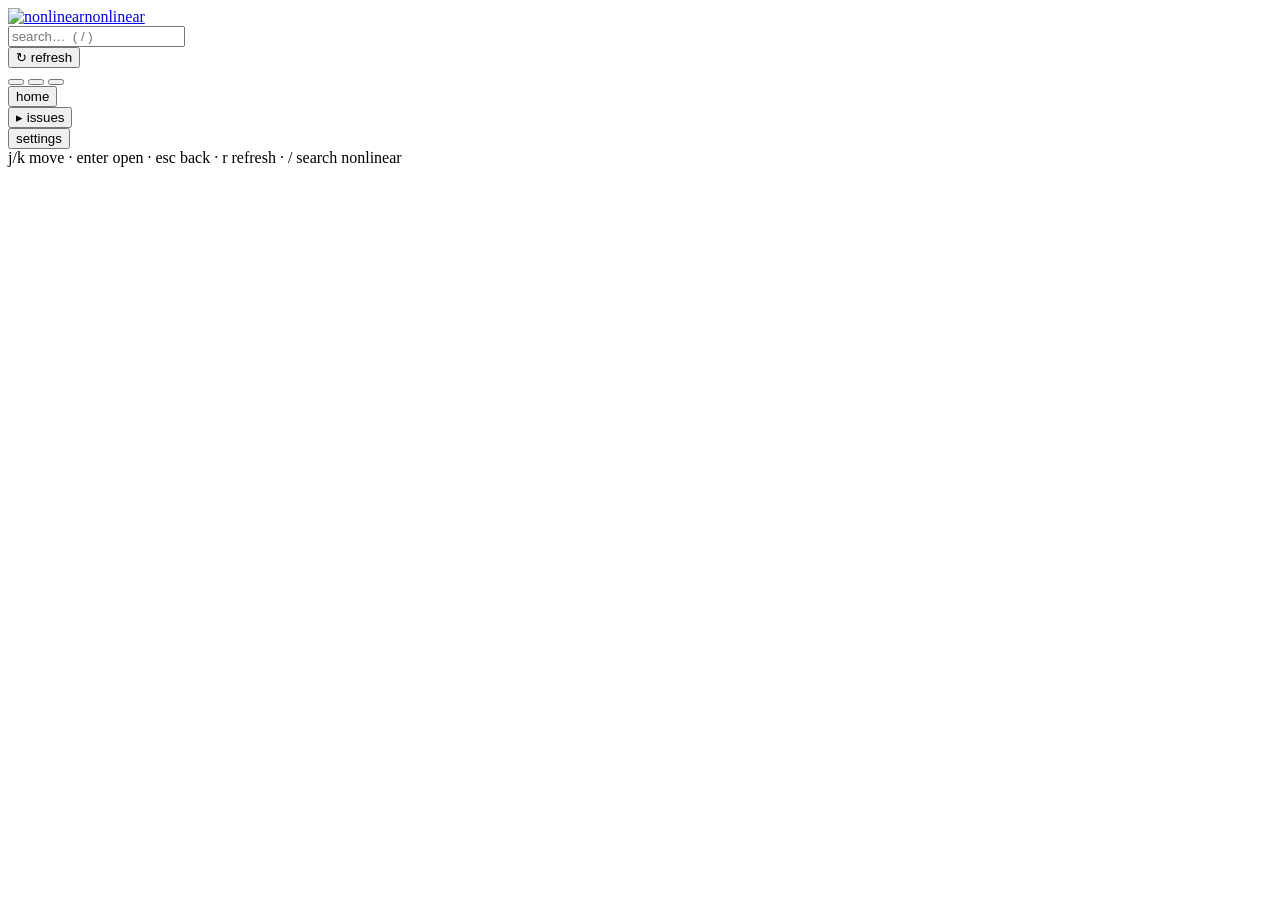
==== web/index.html @ 837e36f2 "Turn home into now strip plus paged activity Home shows claimed, frontier, and waiting, then an even" ====
<!doctype html>
<html lang="en">
  <head>
    <meta charset="utf-8" />
    <meta name="viewport" content="width=device-width, initial-scale=1" />
    <meta name="theme-color" content="#62b84a" />
    <meta name="mobile-web-app-capable" content="yes" />
    <meta name="apple-mobile-web-app-capable" content="yes" />
    <meta name="apple-mobile-web-app-title" content="nonlinear" />
    <title>nonlinear</title>
    <script>
      document.documentElement.dataset.theme = localStorage.getItem("nl-theme") || "matrix";
    </script>
    <link rel="manifest" href="/manifest.json" />
    <link rel="icon" href="/icon-192.png" />
    <link rel="apple-touch-icon" href="/icon-192.png" />
    <link rel="stylesheet" href="/app.css?v=0.3.17" />
  </head>
  <body>
    <div id="app">
      <header>
        <a class="brand" href="#/"><img src="/icon-192.png" alt="nonlinear" /><span>nonlinear</span></a>
        <form id="search-form" role="search">
          <input id="global-search" placeholder="search…  ( / )" autocomplete="off" />
        </form>
        <button type="button" id="refresh" class="hdr-btn" title="refresh" aria-label="refresh">↻ <span class="lbl">refresh</span></button>
        <div class="swatches" role="radiogroup" aria-label="color">
          <button type="button" class="swatch" data-theme="orange" title="orange" aria-label="orange"></button>
          <button type="button" class="swatch" data-theme="matrix" title="matrix green" aria-label="matrix green"></button>
          <button type="button" class="swatch" data-theme="cool" title="cool blue" aria-label="cool blue"></button>
        </div>
      </header>
      <div class="shell">
        <nav>
          <button data-filter="home">home</button>
          <div class="nav-folder" id="nav-issues">
            <button type="button" class="nav-folder-h" data-nav-toggle="issues" aria-expanded="false">
              <span class="nav-chev" aria-hidden="true">▸</span>
              issues
            </button>
            <div class="nav-kids" hidden>
              <button data-filter="projects">projects <span data-count="projects"></span></button>
              <button data-filter="maps">maps <span data-count="maps"></span></button>
              <button data-filter="open">open <span data-count="open"></span></button>
              <button data-filter="frontier">frontier <span data-count="frontier"></span></button>
              <button data-filter="closed">closed <span data-count="closed"></span></button>
              <button data-filter="all">all <span data-count="all"></span></button>
            </div>
          </div>
          <button data-go="settings">settings</button>
        </nav>
        <main id="main"></main>
        <aside id="rail"></aside>
      </div>
      <footer>
        <span>j/k move · enter open · esc back · r refresh · / search</span>
        <span id="counts" class="foot-counts"></span>
        <span id="foot-repo" class="foot-repo" hidden></span>
        <button id="install" hidden>install window</button>
        <span class="foot-brand">nonlinear <span id="version"></span></span>
      </footer>
    </div>
    <input type="file" id="import-map-file" accept="application/json,.json,.nlmap.json" hidden />
    <script src="/md.js?v=0.3.17"></script>
    <script src="/app.js?v=0.3.17"></script>
  </body>
</html>
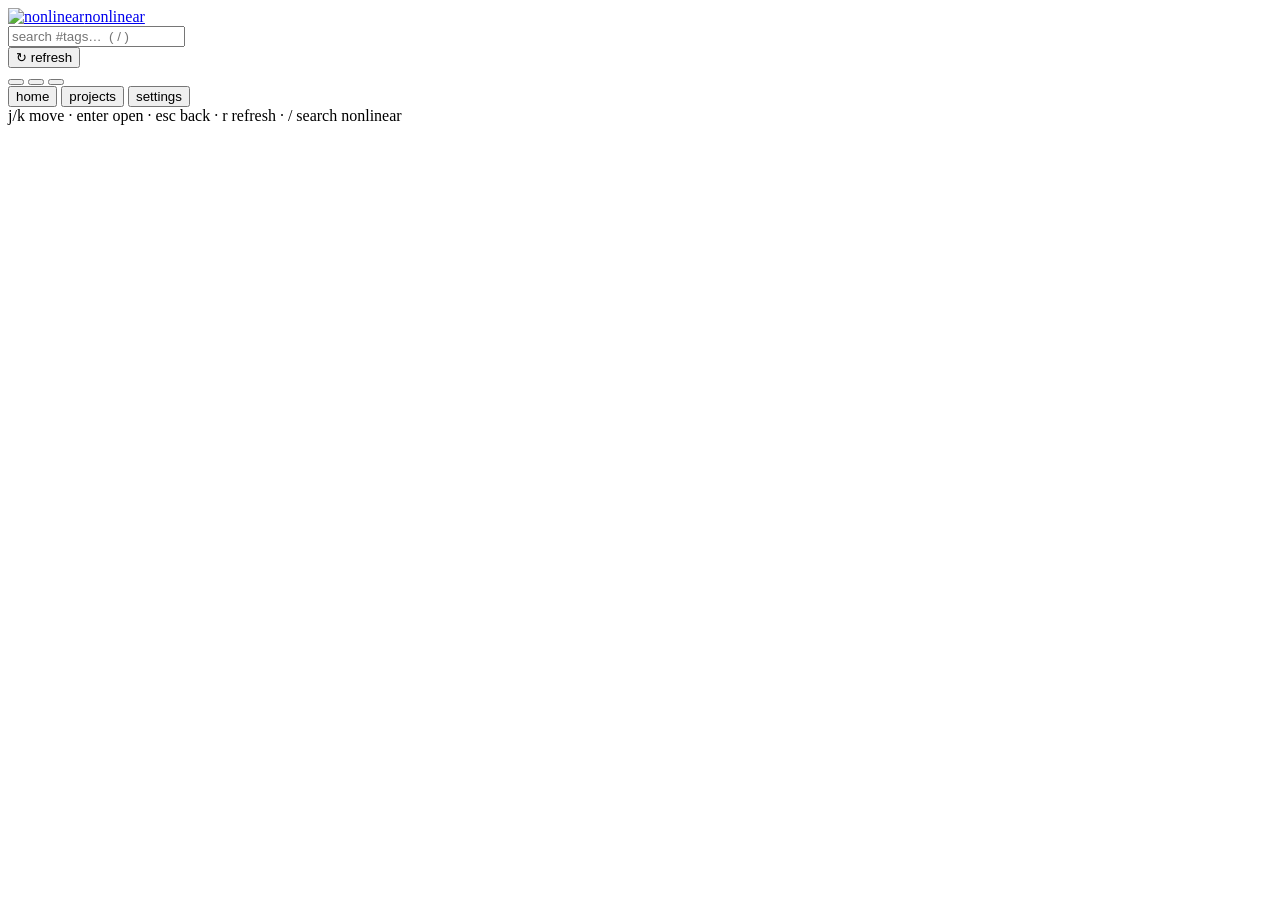
==== commit 87434d53: "Flatten nav to home and projects, search by tags Hide the maps/open/frontier/closed/all list views. " ====
--- a/web/index.html
+++ b/web/index.html
@@ -14,14 +14,14 @@
     <link rel="manifest" href="/manifest.json" />
     <link rel="icon" href="/icon-192.png" />
     <link rel="apple-touch-icon" href="/icon-192.png" />
-    <link rel="stylesheet" href="/app.css?v=0.3.17" />
+    <link rel="stylesheet" href="/app.css?v=0.3.18" />
   </head>
   <body>
     <div id="app">
       <header>
         <a class="brand" href="#/"><img src="/icon-192.png" alt="nonlinear" /><span>nonlinear</span></a>
         <form id="search-form" role="search">
-          <input id="global-search" placeholder="search…  ( / )" autocomplete="off" />
+          <input id="global-search" placeholder="search #tags…  ( / )" autocomplete="off" />
         </form>
         <button type="button" id="refresh" class="hdr-btn" title="refresh" aria-label="refresh">↻ <span class="lbl">refresh</span></button>
         <div class="swatches" role="radiogroup" aria-label="color">
@@ -33,20 +33,7 @@
       <div class="shell">
         <nav>
           <button data-filter="home">home</button>
-          <div class="nav-folder" id="nav-issues">
-            <button type="button" class="nav-folder-h" data-nav-toggle="issues" aria-expanded="false">
-              <span class="nav-chev" aria-hidden="true">▸</span>
-              issues
-            </button>
-            <div class="nav-kids" hidden>
-              <button data-filter="projects">projects <span data-count="projects"></span></button>
-              <button data-filter="maps">maps <span data-count="maps"></span></button>
-              <button data-filter="open">open <span data-count="open"></span></button>
-              <button data-filter="frontier">frontier <span data-count="frontier"></span></button>
-              <button data-filter="closed">closed <span data-count="closed"></span></button>
-              <button data-filter="all">all <span data-count="all"></span></button>
-            </div>
-          </div>
+          <button data-filter="projects">projects <span data-count="projects"></span></button>
           <button data-go="settings">settings</button>
         </nav>
         <main id="main"></main>
@@ -61,7 +48,7 @@
       </footer>
     </div>
     <input type="file" id="import-map-file" accept="application/json,.json,.nlmap.json" hidden />
-    <script src="/md.js?v=0.3.17"></script>
-    <script src="/app.js?v=0.3.17"></script>
+    <script src="/md.js?v=0.3.18"></script>
+    <script src="/app.js?v=0.3.18"></script>
   </body>
 </html>
